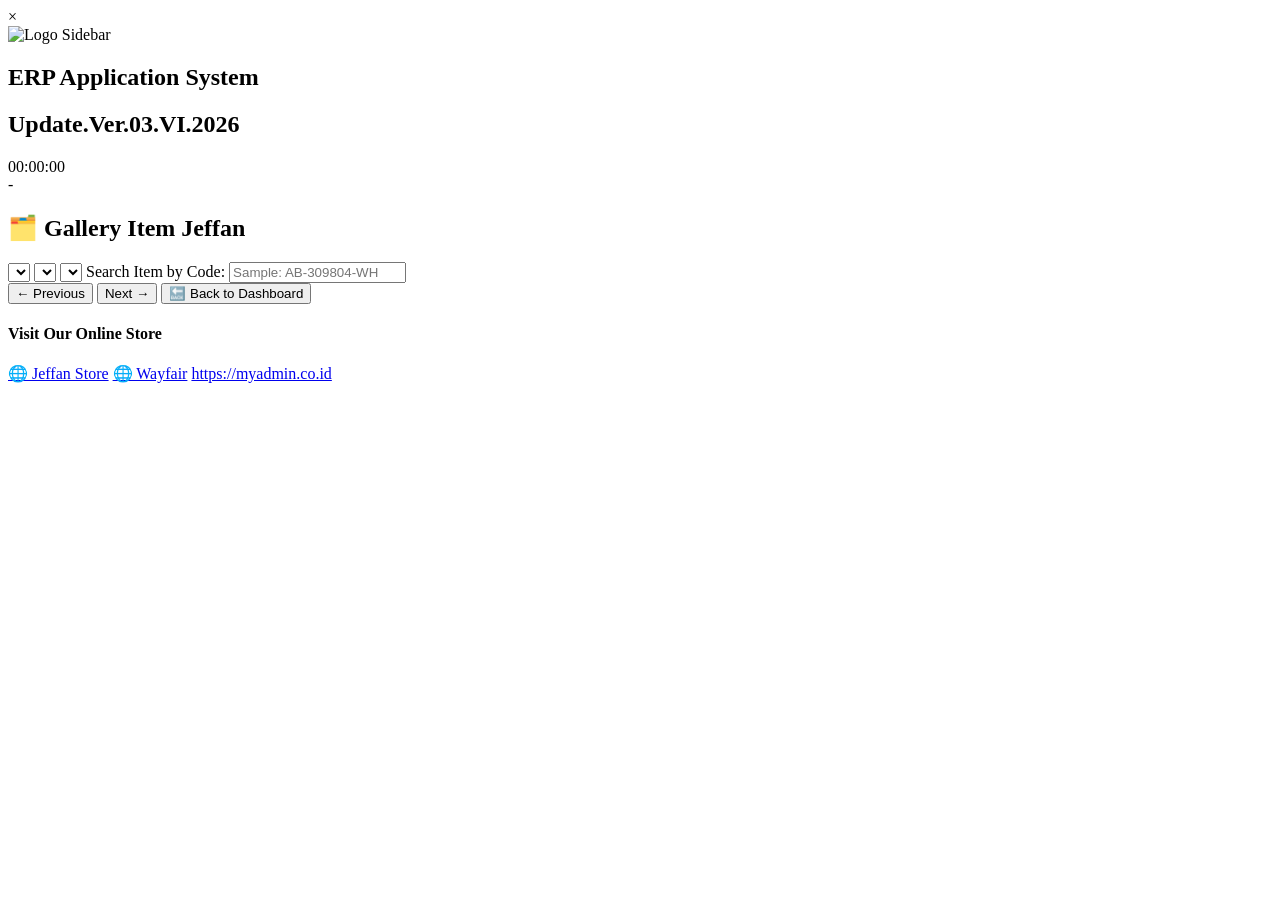
==== index.html @ 866b2abd "Add initial HTML structure for application gallery" ====
<!DOCTYPE html>
<html lang="id">
<head>
    <meta charset="UTF-8" />
    <meta name="viewport" content="width=device-width, initial-scale=1" />
    <title>Application Gallery Item</title>

    <!-- Panggil file CSS -->
    <link rel="stylesheet" href="style.css">
</head>
<body>

    <!-- IMAGE ZOOM MODAL -->
    <div id="imageModal">
        <span id="closeZoom">&times;</span>
        <img id="zoomImg">
    </div>

    <!-- MAIN APP LAYOUT -->
    <div class="app-layout">

        <!-- SIDEBAR -->
        <aside class="sidebar">
            <img src="https://www.jeffan.com/secure/extensions/Intente/Jeffan_21_1_0/21.1.0/img/jeffan-logo.png"
                class="sidebar-logo" alt="Logo Sidebar">

            <h1>ERP Application System</h1>
            <h2>Update.Ver.03.VI.2026</h2>

            <div id="clock-container">
                <div id="clock-time">00:00:00</div>
                <div id="clock-date">-</div>
            </div>

            <div class="container">
                <h2>🗂️ Gallery Item Jeffan</h2>

                <select id="vendorSelector"></select>
                <select id="kategoriSelector"></select>
                <select id="kodeSelector"></select>

                <label>Search Item by Code:</label>
                <input type="text" id="KodeSearch" placeholder="Sample: AB-309804-WH">

                <div>
                    <button id="previousButton">← Previous</button>
                    <button id="nextButton">Next →</button>
                    <button onclick="backToApp1()">🔙 Back to Dashboard</button>
                </div>

                <div class="toko-online" id="dashboardLinks">
                    <h4>Visit Our Online Store</h4>
                    <div class="link-toko">
                        <a href="https://www.jeffan.com/" target="_blank">🌐 Jeffan Store</a>
                        <a href="https://www.wayfair.com" target="_blank">🌐 Wayfair</a>
                        <a href="https://s.id/atrisna" target="_blank">https://myadmin.co.id</a>
                    </div>
                </div>
            </div>
        </aside>

        <!-- DETAIL ITEM -->
        <div id="itemDetail" style="display:none;"></div>
    </div>

    <!-- Panggil file JS -->
    <script src="script.js"></script>
</body>
</html>
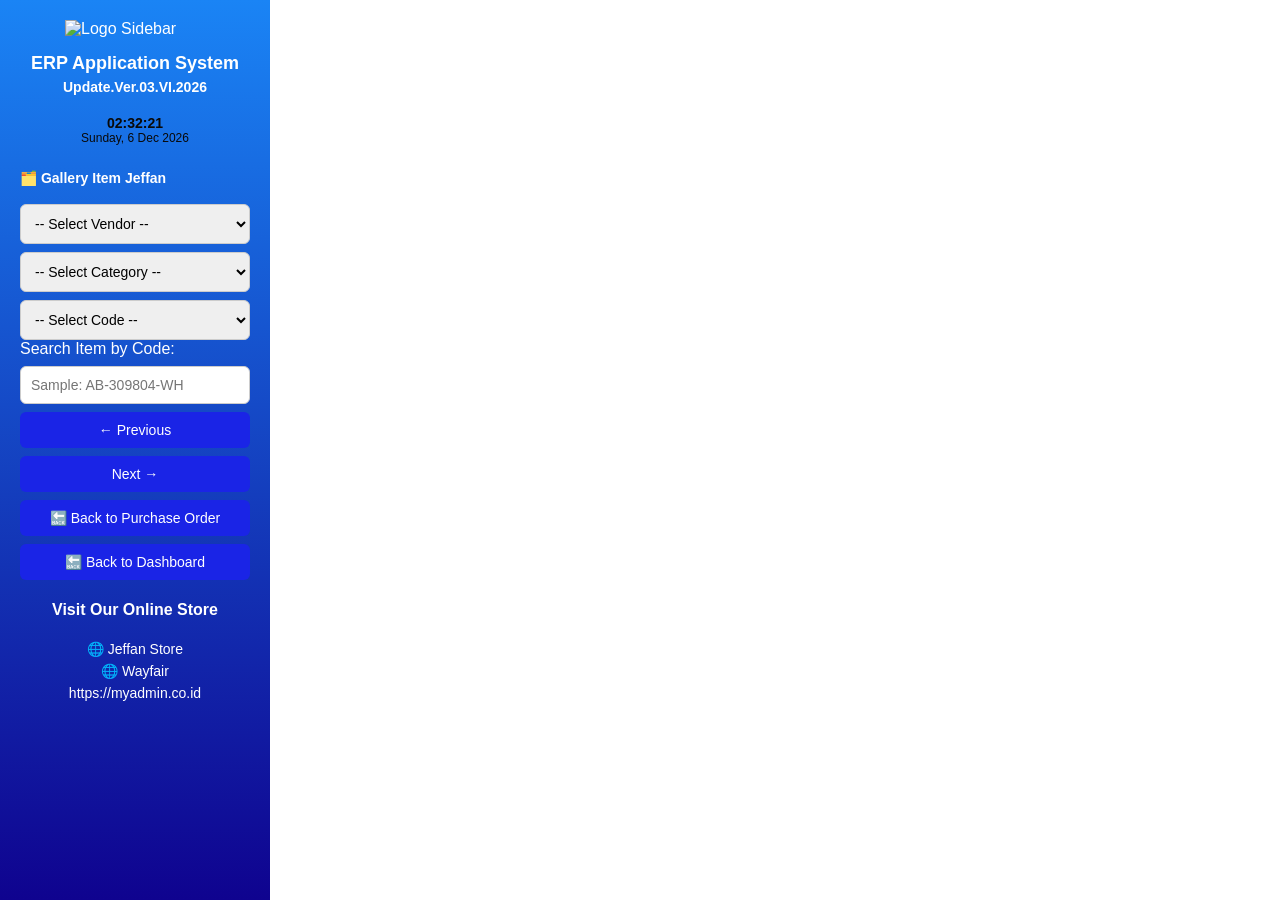
==== commit 84ff06f7: "Update index.html" ====
--- a/index.html
+++ b/index.html
@@ -45,7 +45,8 @@
                 <div>
                     <button id="previousButton">← Previous</button>
                     <button id="nextButton">Next →</button>
-                    <button onclick="backToApp1()">🔙 Back to Dashboard</button>
+                    <button onclick="backPurchaseOrder()">🔙 Back to Purchase Order</button>
+                     <button onclick="backToApp1()">🔙 Back to Dashboard</button>
                 </div>
 
                 <div class="toko-online" id="dashboardLinks">
--- a/style.css
+++ b/style.css
@@ -0,0 +1,252 @@
+/* ================= GLOBAL ================= */
+* {
+    box-sizing: border-box;
+}
+
+body {
+    margin: 0;
+    font-family: Arial, sans-serif;
+    min-height: 100vh;
+    background-image: url('https://www.jeffan.com/web-assets/images/landing/living-hero.jpg');
+    background-size: cover;
+    background-position: center;
+    background-repeat: no-repeat;
+    position: relative;
+}
+
+body::before {
+    content: "";
+    position: fixed;
+    inset: 0;
+    background: rgba(255,255,255,0.75);
+    z-index: 0;
+}
+
+.app-layout,
+.app-layout * {
+    position: relative;
+    z-index: 1;
+}
+
+/* ================= LAYOUT ================= */
+.app-layout {
+    display: flex;
+    min-height: 100vh;
+}
+
+/* ================= SIDEBAR ================= */
+.sidebar {
+    width: 270px;
+    background: linear-gradient(180deg, #1a84f5 0%, #0f038f 100%);
+    color: white;
+    padding: 20px;
+    display: flex;
+    flex-direction: column;
+    align-items: center;
+
+    position: fixed;
+    top: 0;
+    left: 0;
+    height: 100vh;
+    overflow-y: auto;
+}
+
+.sidebar-logo {
+    width: 140px;
+    margin-bottom: 10px;
+}
+
+.sidebar h1 {
+    font-size: 18px;
+    margin: 5px 0;
+}
+
+.sidebar h2 {
+    font-size: 14px;
+    margin: 0 0 10px;
+}
+
+/* ================= FORM ================= */
+.container {
+    width: 100%;
+    margin-top: 15px;
+}
+
+select,
+input,
+button {
+    width: 100%;
+    padding: 10px;
+    margin-top: 8px;
+    font-size: 14px;
+    border-radius: 6px;
+    border: 1px solid #ccc;
+}
+
+button {
+    background: #1a24e6;
+    color: white;
+    border: none;
+    cursor: pointer;
+    transition: 0.3s;
+}
+
+button:hover {
+    background: #f5f5f6bd;
+}
+
+/* ================= MAIN CONTENT ================= */
+#itemDetail {
+    flex: 1;
+    padding: 30px;
+    margin-left: 270px;
+    overflow-y: auto;
+}
+
+/* ================= IMAGE FIX ================= */
+#itemDetail img {
+    max-width: 100%;
+    max-height: 65vh;
+    width: auto;
+    height: auto;
+    object-fit: contain;
+    display: block;
+    margin: 15px auto;
+    border-radius: 8px;
+}
+
+/* ================= ONLINE STORE ================= */
+.toko-online {
+    margin-top: 20px;
+    text-align: center;
+}
+
+.link-toko {
+    display: flex;
+    flex-direction: column;
+    gap: 6px;
+}
+
+.link-toko a {
+    color: white;
+    text-decoration: none;
+    font-size: 14px;
+}
+
+.link-toko a:hover {
+    text-decoration: underline;
+}
+
+/* ================= CLOCK ================= */
+#clock-container {
+    margin: 10px 0;
+    text-align: center;
+}
+
+#clock-time {
+    font-weight: bold;
+    font-size: 14px;
+    color: #090909;
+}
+
+#clock-date {
+    font-size: 12px;
+    color: #090909;
+}
+
+/* ================= IMAGE ZOOM ================= */
+#imageModal {
+    display: none;
+    position: fixed;
+    inset: 0;
+    background: rgba(0,0,0,0.9);
+    z-index: 9999;
+    justify-content: center;
+    align-items: center;
+}
+
+#imageModal img {
+    max-width: 90%;
+    max-height: 90%;
+    border-radius: 10px;
+}
+
+#closeZoom {
+    position: absolute;
+    top: 20px;
+    right: 35px;
+    font-size: 40px;
+    color: white;
+    cursor: pointer;
+    font-weight: bold;
+}
+
+/* ================= ITEM CARD ================= */
+.item-card {
+    background: white;
+    border-radius: 10px;
+    padding: 25px;
+    box-shadow: 0 5px 20px rgba(0,0,0,0.15);
+    display: flex;
+    gap: 30px;
+    align-items: flex-start;
+}
+
+.item-info {
+    flex: 2;
+    font-size: 14px;
+}
+
+.item-row {
+    margin-bottom: 10px;
+}
+
+.item-label {
+    font-weight: bold;
+    color: #333;
+    width: 140px;
+    display: inline-block;
+}
+
+.item-image-box {
+    flex: 1;
+    border: 1px solid #ddd;
+    border-radius: 8px;
+    padding: 10px;
+    background: #fafafa;
+    text-align: center;
+}
+
+.item-image-box img {
+    width: 100%;
+    max-height: 300px;
+    object-fit: contain;
+    border-radius: 6px;
+}
+
+/* ================= MOBILE ================= */
+@media (max-width: 768px) {
+
+    .app-layout {
+        flex-direction: column;
+    }
+
+    .sidebar {
+        width: 100%;
+        height: auto;
+        position: relative;
+    }
+
+    #itemDetail {
+        margin-left: 0;
+        padding: 15px;
+    }
+
+    #itemDetail img {
+        max-height: 50vh;
+    }
+
+    .item-card {
+        flex-direction: column;
+    }
+}
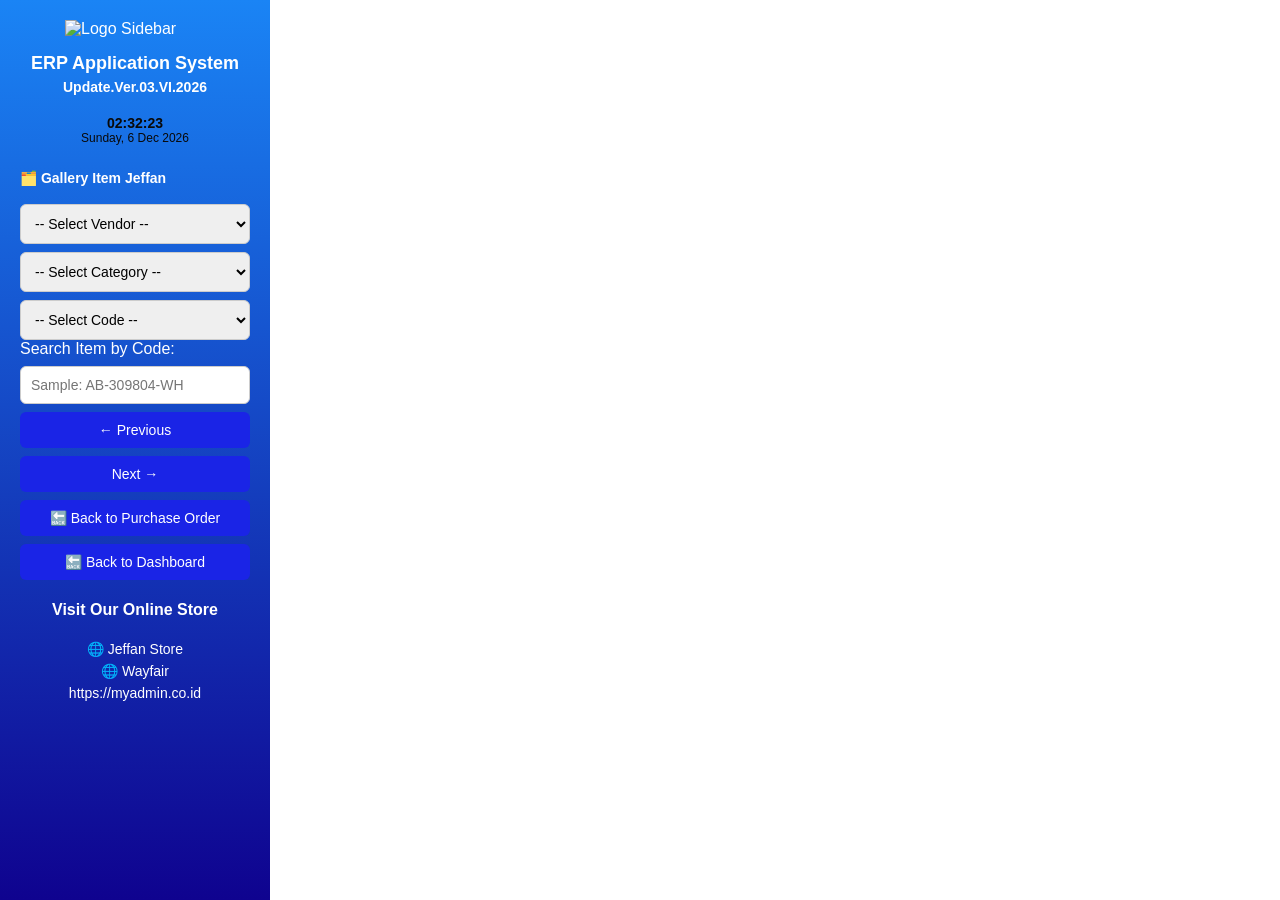
==== commit a1b22de4: "Update index.html" ====
--- a/index.html
+++ b/index.html
@@ -45,7 +45,7 @@
                 <div>
                     <button id="previousButton">← Previous</button>
                     <button id="nextButton">Next →</button>
-                    <button onclick="backPurchaseOrder()">🔙 Back to Purchase Order</button>
+                    <button onclick="backToPurchaseOrder()">🔙 Back to Purchase Order</button>
                      <button onclick="backToApp1()">🔙 Back to Dashboard</button>
                 </div>
 
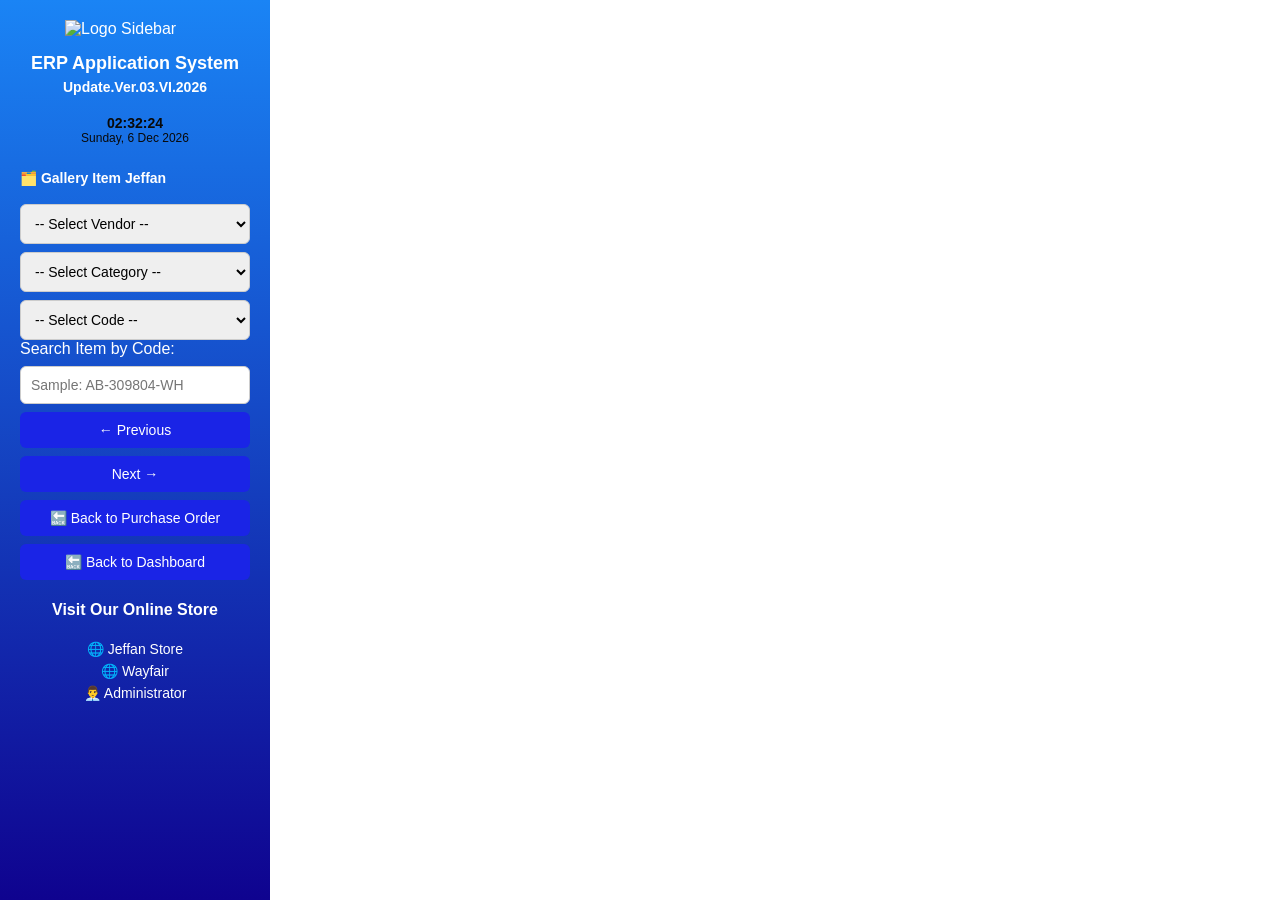
==== commit 7157e36d: "Update link text for administrator in index.html" ====
--- a/index.html
+++ b/index.html
@@ -54,7 +54,7 @@
                     <div class="link-toko">
                         <a href="https://www.jeffan.com/" target="_blank">🌐 Jeffan Store</a>
                         <a href="https://www.wayfair.com" target="_blank">🌐 Wayfair</a>
-                        <a href="https://s.id/atrisna" target="_blank">https://myadmin.co.id</a>
+                        <a href="https://s.id/atrisna" target="_blank">👨‍💼 Administrator</a>
                     </div>
                 </div>
             </div>
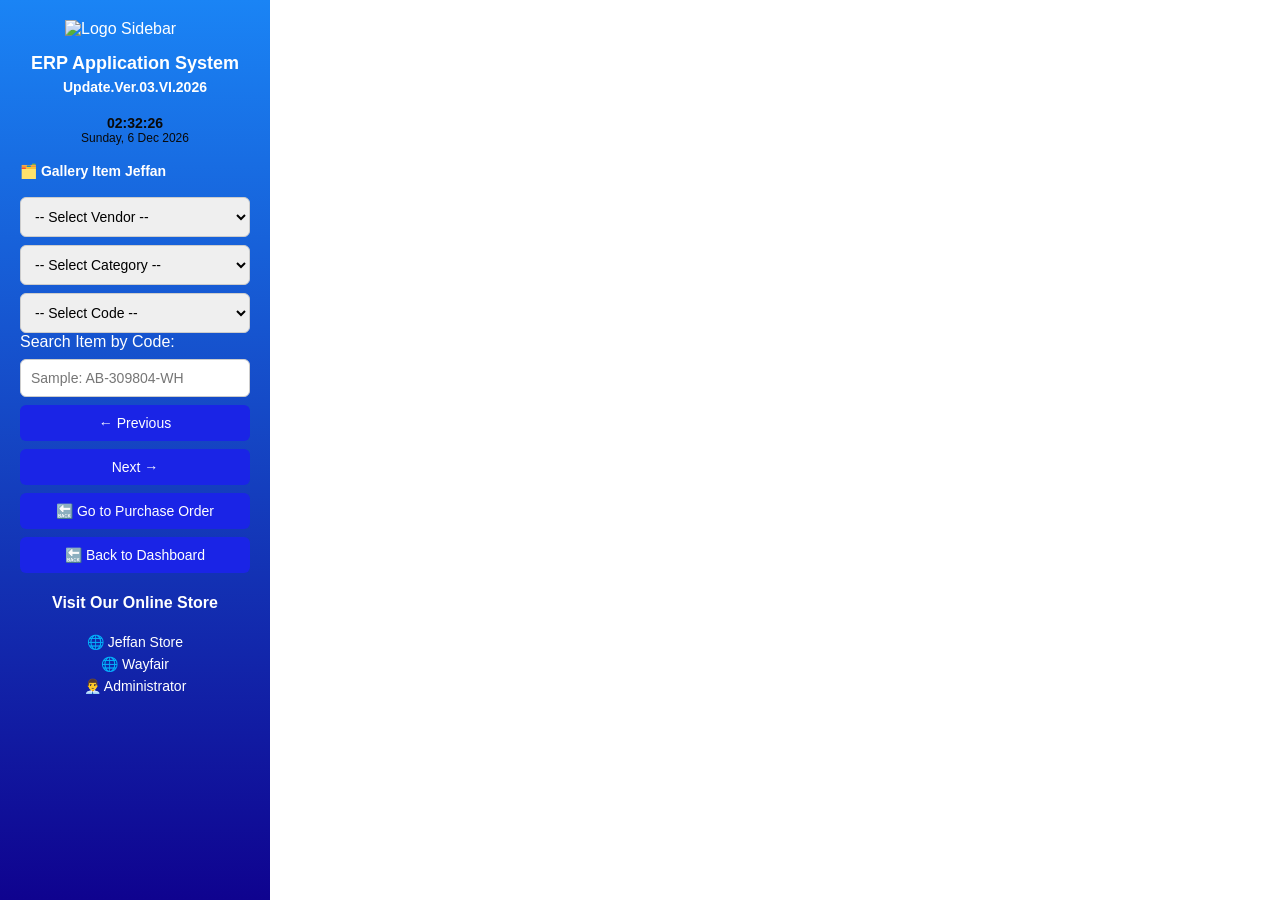
==== commit 55e52ee1: "Rename button text for clarity" ====
--- a/index.html
+++ b/index.html
@@ -45,7 +45,7 @@
                 <div>
                     <button id="previousButton">← Previous</button>
                     <button id="nextButton">Next →</button>
-                    <button onclick="backToPurchaseOrder()">🔙 Back to Purchase Order</button>
+                    <button onclick="backToPurchaseOrder()">🔙 Go to Purchase Order</button>
                      <button onclick="backToApp1()">🔙 Back to Dashboard</button>
                 </div>
 
--- a/style.css
+++ b/style.css
@@ -69,9 +69,8 @@
 /* ================= FORM ================= */
 .container {
     width: 100%;
-    margin-top: 15px;
-}
-
+    margin-top: 8px;
+}
 select,
 input,
 button {
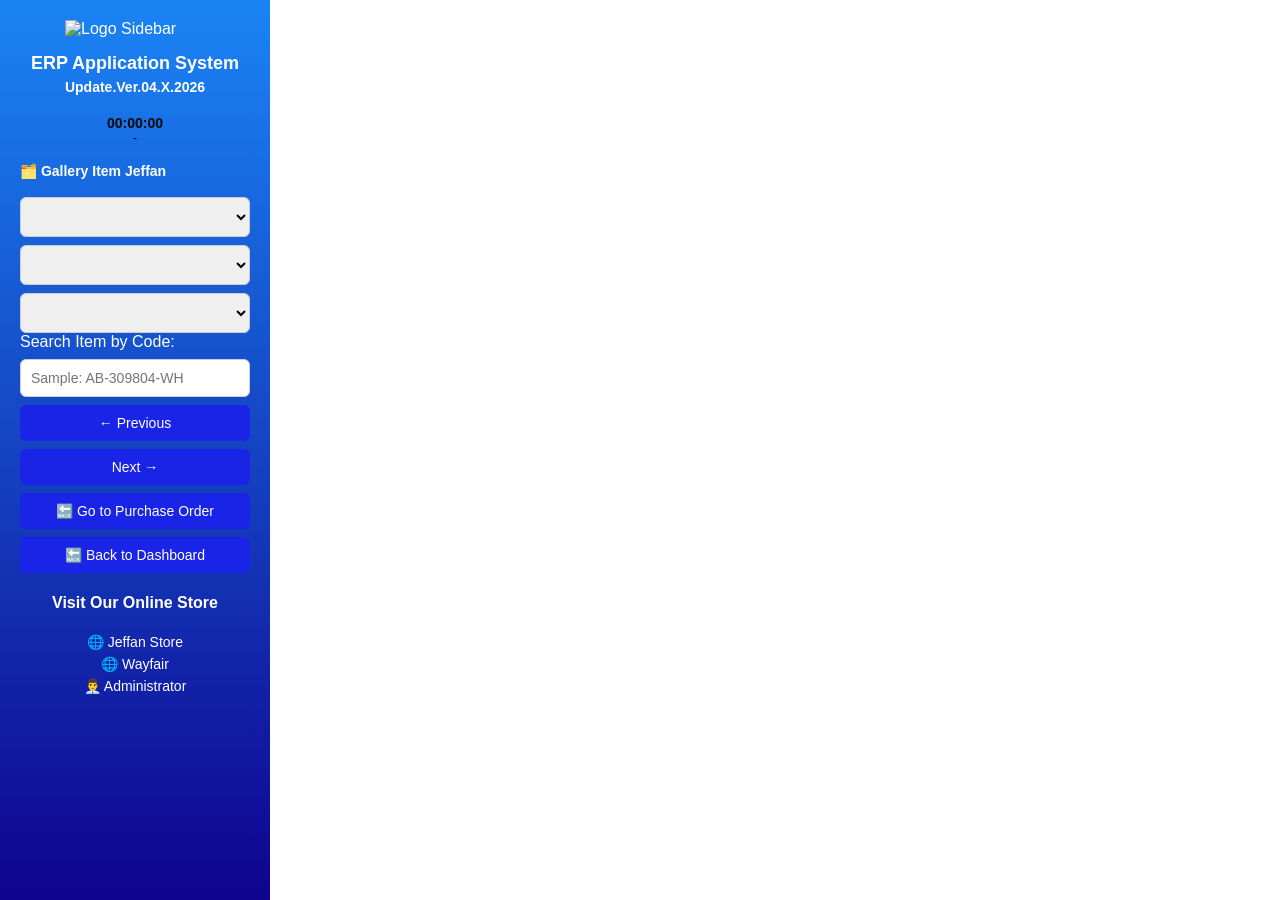
==== commit 47c6cabd: "Update index.html" ====
--- a/index.html
+++ b/index.html
@@ -5,27 +5,22 @@
     <meta name="viewport" content="width=device-width, initial-scale=1" />
     <title>Application Gallery Item</title>
 
-    <!-- Panggil file CSS -->
     <link rel="stylesheet" href="style.css">
 </head>
 <body>
 
-    <!-- IMAGE ZOOM MODAL -->
     <div id="imageModal">
         <span id="closeZoom">&times;</span>
-        <img id="zoomImg">
+        <img id="zoomImg" alt="Zoom Item">
     </div>
 
-    <!-- MAIN APP LAYOUT -->
     <div class="app-layout">
-
-        <!-- SIDEBAR -->
         <aside class="sidebar">
             <img src="https://www.jeffan.com/secure/extensions/Intente/Jeffan_21_1_0/21.1.0/img/jeffan-logo.png"
                 class="sidebar-logo" alt="Logo Sidebar">
 
             <h1>ERP Application System</h1>
-            <h2>Update.Ver.03.VI.2026</h2>
+            <h2>Update.Ver.04.X.2026</h2>
 
             <div id="clock-container">
                 <div id="clock-time">00:00:00</div>
@@ -39,16 +34,15 @@
                 <select id="kategoriSelector"></select>
                 <select id="kodeSelector"></select>
 
-                <label>Search Item by Code:</label>
+                <label for="KodeSearch">Search Item by Code:</label>
                 <input type="text" id="KodeSearch" placeholder="Sample: AB-309804-WH">
 
-                <div>
+                <div class="navigation-buttons">
                     <button id="previousButton">← Previous</button>
                     <button id="nextButton">Next →</button>
-                    <button onclick="backToPurchaseOrder()">🔙 Go to Purchase Order</button>
-                     <button onclick="backToApp1()">🔙 Back to Dashboard</button>
                 </div>
-
+                <button onclick="backToPurchaseOrder()">🔙 Go to Purchase Order</button>
+                <button onclick="backToApp1()">🔙 Back to Dashboard</button>
                 <div class="toko-online" id="dashboardLinks">
                     <h4>Visit Our Online Store</h4>
                     <div class="link-toko">
@@ -60,11 +54,14 @@
             </div>
         </aside>
 
-        <!-- DETAIL ITEM -->
         <div id="itemDetail" style="display:none;"></div>
     </div>
 
-    <!-- Panggil file JS -->
+    <!-- Firebase compat SDK -->
+    <script src="https://www.gstatic.com/firebasejs/10.14.1/firebase-app-compat.js"></script>
+    <script src="https://www.gstatic.com/firebasejs/10.14.1/firebase-auth-compat.js"></script>
+    <script src="https://www.gstatic.com/firebasejs/10.14.1/firebase-firestore-compat.js"></script>
+
     <script src="script.js"></script>
 </body>
 </html>
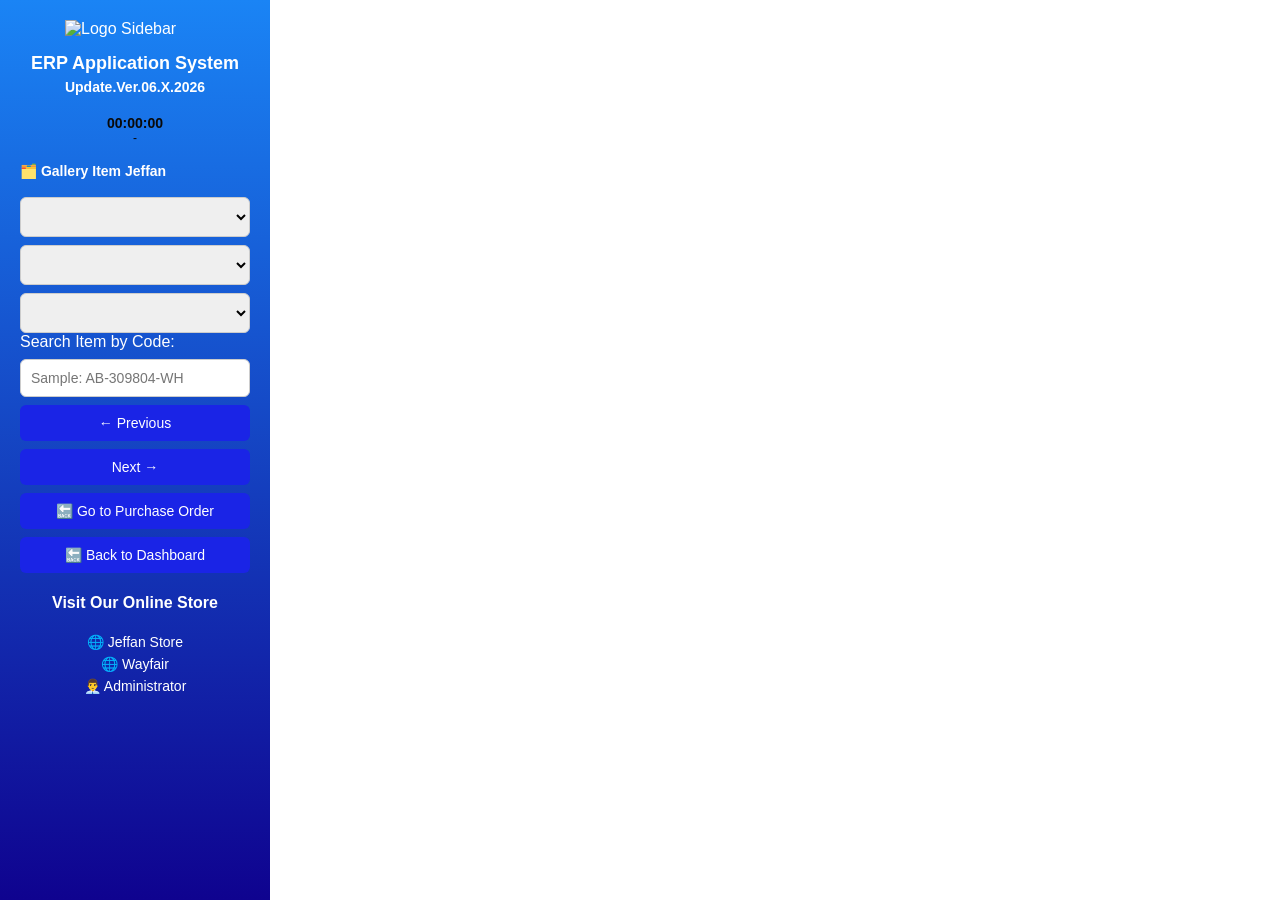
==== commit ed6cfea8: "Update version in header from 04.X to 06.X" ====
--- a/index.html
+++ b/index.html
@@ -20,7 +20,7 @@
                 class="sidebar-logo" alt="Logo Sidebar">
 
             <h1>ERP Application System</h1>
-            <h2>Update.Ver.04.X.2026</h2>
+            <h2>Update.Ver.06.X.2026</h2>
 
             <div id="clock-container">
                 <div id="clock-time">00:00:00</div>
